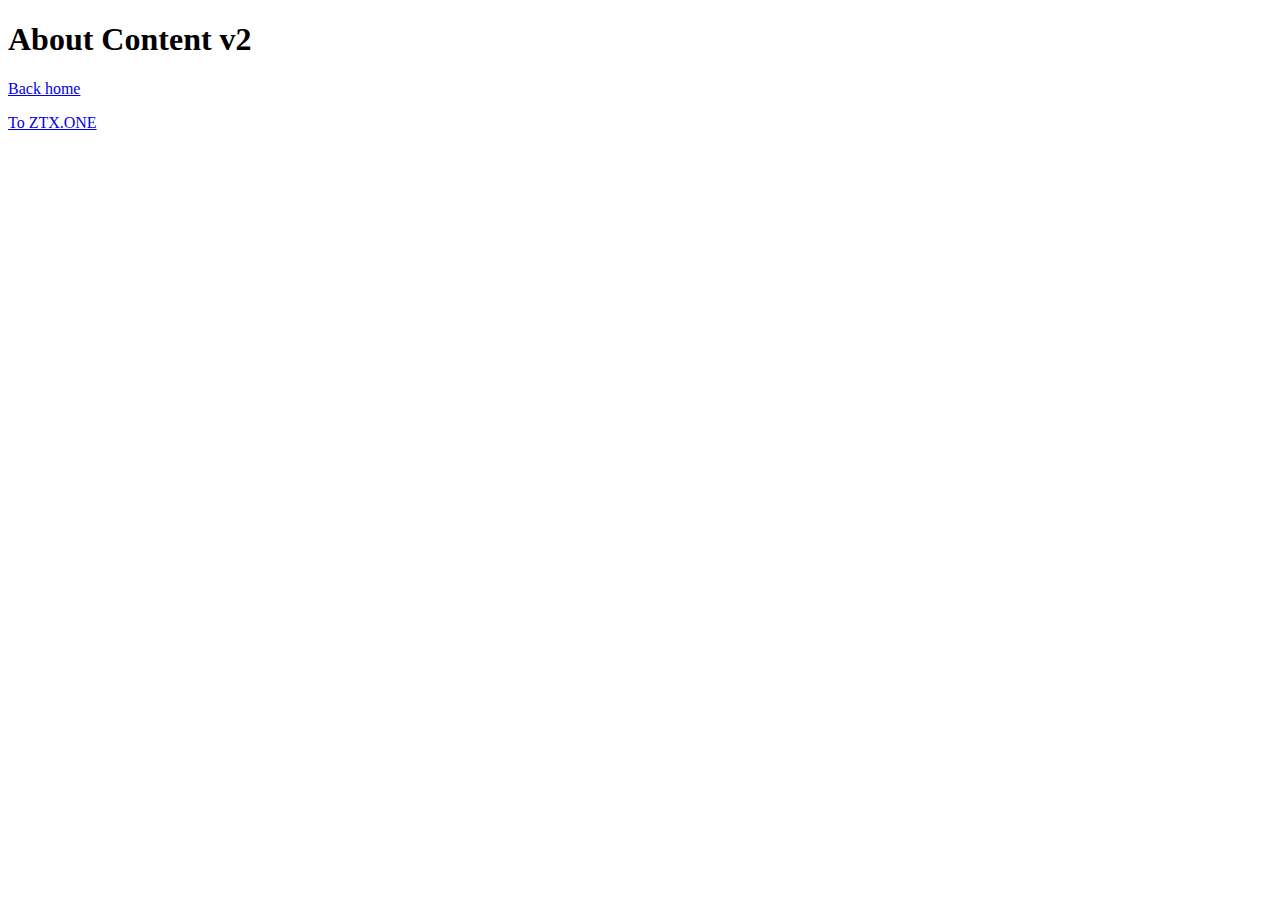
==== about/index.html @ c8207ef4 "Deploying to gh-pages from @ ztxone/content-studio@047d73723416e7c03d850577a4e1a92991ca681b 🚀" ====
<!DOCTYPE html><html  data-capo=""><head><meta charset="utf-8">
<meta name="viewport" content="width=device-width, initial-scale=1">
<title>About Content v2</title>
<link rel="preload" as="fetch" crossorigin="anonymous" href="/about/_payload.json?eb422b44-5d65-4be3-b920-f5475bf0049c">
<link rel="modulepreload" as="script" crossorigin href="/_nuxt/C28Rk9_4.js">
<link rel="modulepreload" as="script" crossorigin href="/_nuxt/CXML4SEi.js">
<link rel="modulepreload" as="script" crossorigin href="/_nuxt/BhsCc0Ih.js">
<link rel="modulepreload" as="script" crossorigin href="/_nuxt/vXjDVXbK.js">
<link rel="modulepreload" as="script" crossorigin href="/_nuxt/BVJzDsBt.js">
<link rel="modulepreload" as="script" crossorigin href="/_nuxt/DijhqNc1.js">
<link rel="modulepreload" as="script" crossorigin href="/_nuxt/C-v3KzvZ.js">
<link rel="modulepreload" as="script" crossorigin href="/_nuxt/Dnd51l0P.js">
<link rel="modulepreload" as="script" crossorigin href="/_nuxt/crPRwNrE.js">
<link rel="modulepreload" as="script" crossorigin href="/_nuxt/CEsEk-J1.js">
<link rel="modulepreload" as="script" crossorigin href="/_nuxt/DbexoAdp.js">
<link rel="modulepreload" as="script" crossorigin href="/_nuxt/DqfWPzbj.js">
<link rel="modulepreload" as="script" crossorigin href="/_nuxt/D1TQ4K6f.js">
<link rel="modulepreload" as="script" crossorigin href="/_nuxt/DleTBh4u.js">
<link rel="modulepreload" as="script" crossorigin href="/_nuxt/BiSNroCT.js">
<link rel="modulepreload" as="script" crossorigin href="/_nuxt/Dcuah-ht.js">
<link rel="modulepreload" as="script" crossorigin href="/_nuxt/Dfoa3gWt.js">
<link rel="prefetch" as="style" href="/_nuxt/useStudio.Dkj-KCtF.css">
<link rel="prefetch" as="script" crossorigin href="/_nuxt/C1rsYM-X.js">
<link rel="prefetch" as="script" crossorigin href="/_nuxt/UVH-WMcz.js">
<link rel="prefetch" as="script" crossorigin href="/_nuxt/gECd3tb3.js">
<meta property="og:title" content="About Content v2">
<meta name="description" content="Back home">
<meta property="og:description" content="Back home">
<script type="module" src="/_nuxt/C28Rk9_4.js" crossorigin></script></head><body><div id="__nuxt"><div><main><!--[--><div><h1 id="about-content-v2"><!--[-->About Content v2<!--]--></h1><p><!--[--><a href="/" class=""><!--[-->Back home<!--]--></a><!--]--></p><p><!--[--><a href="https://ztx.one" rel="nofollow"><!--[-->To ZTX.ONE<!--]--></a><!--]--></p></div><!--]--></main></div></div><div id="teleports"></div><script type="application/json" id="__NUXT_DATA__" data-ssr="true" data-src="/about/_payload.json?eb422b44-5d65-4be3-b920-f5475bf0049c">[{"state":1,"once":3,"_errors":4,"serverRendered":7,"path":8,"prerenderedAt":9},["Reactive",2],{},["Set"],["ShallowReactive",5],{"content-query-RizbiHReX6":6},null,true,"/about",1721431828438]</script>
<script>window.__NUXT__={};window.__NUXT__.config={public:{mdc:{components:{prose:true,map:{p:"prose-p",a:"prose-a",blockquote:"prose-blockquote","code-inline":"prose-code-inline",code:"ProseCodeInline",em:"prose-em",h1:"prose-h1",h2:"prose-h2",h3:"prose-h3",h4:"prose-h4",h5:"prose-h5",h6:"prose-h6",hr:"prose-hr",img:"prose-img",ul:"prose-ul",ol:"prose-ol",li:"prose-li",strong:"prose-strong",table:"prose-table",thead:"prose-thead",tbody:"prose-tbody",td:"prose-td",th:"prose-th",tr:"prose-tr"}},headings:{anchorLinks:{h1:false,h2:true,h3:true,h4:true,h5:false,h6:false}}},content:{locales:[],defaultLocale:"",integrity:1721431812890,experimental:{stripQueryParameters:false,advanceQuery:false,clientDB:false},respectPathCase:false,api:{baseURL:"/api/_content"},navigation:{fields:[]},tags:{p:"prose-p",a:"prose-a",blockquote:"prose-blockquote","code-inline":"prose-code-inline",code:"ProseCodeInline",em:"prose-em",h1:"prose-h1",h2:"prose-h2",h3:"prose-h3",h4:"prose-h4",h5:"prose-h5",h6:"prose-h6",hr:"prose-hr",img:"prose-img",ul:"prose-ul",ol:"prose-ol",li:"prose-li",strong:"prose-strong",table:"prose-table",thead:"prose-thead",tbody:"prose-tbody",td:"prose-td",th:"prose-th",tr:"prose-tr"},highlight:false,wsUrl:"",documentDriven:false,host:"",trailingSlash:false,search:"",contentHead:true,anchorLinks:{depth:4,exclude:[1]}},studio:{apiURL:"https://dev-api.nuxt.studio",iframeMessagingAllowedOrigins:""}},app:{baseURL:"/",buildId:"eb422b44-5d65-4be3-b920-f5475bf0049c",buildAssetsDir:"/_nuxt/",cdnURL:""}}</script></body></html>
---- _nuxt/useStudio.Dkj-KCtF.css ----
body.__preview_enabled{padding-bottom:50px}#__nuxt_preview[data-v-733fbbab]{align-items:center;-webkit-backdrop-filter:blur(20px);backdrop-filter:blur(20px);background:#ffffff4d;border-top:1px solid #eee;bottom:-60px;color:#000;display:flex;font-family:Helvetica,sans-serif;font-size:16px;font-weight:500;gap:10px;height:50px;justify-content:center;left:0;position:fixed;right:0;transition:bottom .3s ease-in-out;z-index:10000}#__nuxt_preview.__preview_ready[data-v-733fbbab]{bottom:0}#__preview_background[data-v-733fbbab]{-webkit-backdrop-filter:blur(8px);backdrop-filter:blur(8px);background:#ffffff4d;height:100vh;left:0;position:fixed;top:0;width:100vw;z-index:9000}#__preview_loader[data-v-733fbbab]{align-items:center;color:#000;display:flex;flex-direction:column;font-family:system-ui,-apple-system,BlinkMacSystemFont,Segoe UI,Roboto,Oxygen,Ubuntu,Cantarell,Open Sans,Helvetica Neue,sans-serif;font-size:1.4rem;gap:8px;left:50%;position:fixed;top:50%;transform:translate(-50%,-50%);z-index:9500}#__preview_loader p[data-v-733fbbab]{margin:10px 0}.dark #__preview_background[data-v-733fbbab],.dark-mode #__preview_background[data-v-733fbbab]{background:#0000004d}.dark #__preview_loader[data-v-733fbbab],.dark-mode #__preview_loader[data-v-733fbbab]{color:#fff}.preview-loading-enter-active[data-v-733fbbab],.preview-loading-leave-active[data-v-733fbbab]{transition:opacity .4s}.preview-loading-enter[data-v-733fbbab],.preview-loading-leave-to[data-v-733fbbab]{opacity:0}#__preview_loading_icon[data-v-733fbbab]{animation:spin-733fbbab 1s linear infinite}.dark #__nuxt_preview[data-v-733fbbab],.dark-mode #__nuxt_preview[data-v-733fbbab]{background:#0000004d;border-top:1px solid #111;color:#fff}#__nuxt_preview svg[data-v-733fbbab]{color:#000;display:inline-block;height:30px;width:30px}.dark #__nuxt_preview svg[data-v-733fbbab],.dark-mode #__nuxt_preview svg[data-v-733fbbab]{color:#fff}button[data-v-733fbbab]{background:transparent;border:1px solid rgba(0,0,0,.2);border-radius:3px;box-shadow:none;color:#000c;cursor:pointer;display:inline-block;font-size:14px;font-weight:400;line-height:1rem;margin:0;padding:4px 10px;text-align:center;transition:none;width:auto}button[data-v-733fbbab]:hover{border-color:#0006;color:#000000e6}.dark button[data-v-733fbbab],.dark-mode button[data-v-733fbbab]{border-color:#fff3;color:#d3d3d3}.dark button[data-v-733fbbab]:hover,.dark-mode button[data-v-733fbbab]:hover{border-color:#fff6;color:#fff}#__nuxt_preview button[data-v-733fbbab]:focus,#__nuxt_preview button[data-v-733fbbab]:hover{background:#0000001a}#__nuxt_preview button[data-v-733fbbab]:active{background:#0003}.dark #__nuxt_preview button[data-v-733fbbab],.dark-mode #__nuxt_preview button[data-v-733fbbab]{border:1px solid hsla(0,0%,100%,.2);color:#fffc}.dark #__nuxt_preview button[data-v-733fbbab]:hover,.dark-mode #__nuxt_preview button[data-v-733fbbab]:focus{background:#ffffff1a}.dark #__nuxt_preview button[data-v-733fbbab]:active,.dark-mode #__nuxt_preview button[data-v-733fbbab]:active{background:#fff3}a[data-v-733fbbab]{font-weight:600}#__nuxt_preview.__preview_refreshing button[data-v-733fbbab],#__nuxt_preview.__preview_refreshing span[data-v-733fbbab],#__nuxt_preview.__preview_refreshing svg[data-v-733fbbab]{animation:nuxt_pulsate-733fbbab 1s ease-out;animation-iteration-count:infinite;opacity:.5}@keyframes nuxt_pulsate-733fbbab{0%{opacity:1}50%{opacity:.5}to{opacity:1}}@keyframes spin-733fbbab{0%{transform:rotate(1turn)}to{transform:rotate(0)}}
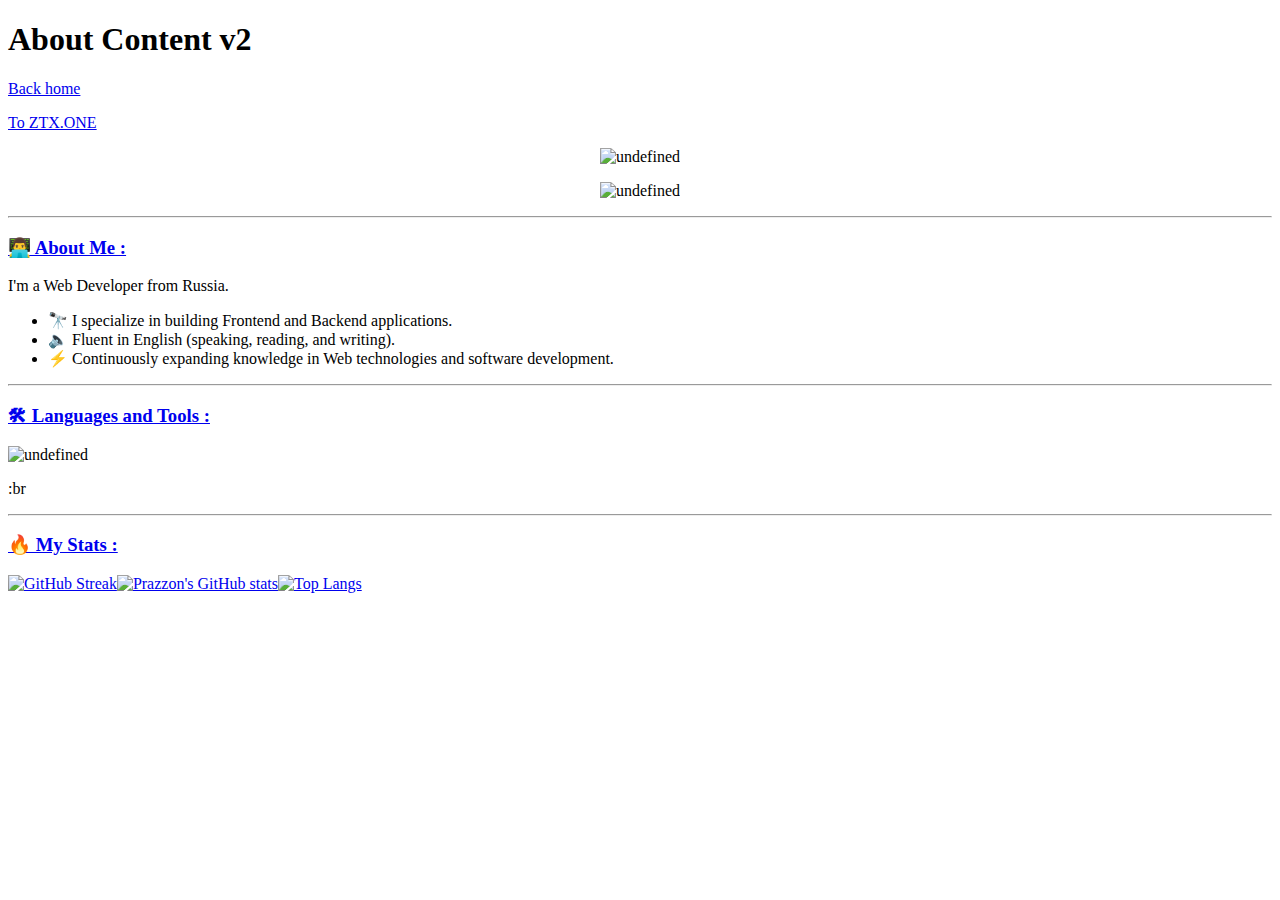
==== commit 14a77422: "Deploying to gh-pages from @ ztxone/content-studio@606b2007bdda5e8a00f535d4dce907f322dcef67 🚀" ====
--- a/about/index.html
+++ b/about/index.html
@@ -1,30 +1,35 @@
-<!DOCTYPE html><html  data-capo=""><head><meta charset="utf-8">
+<!DOCTYPE html><html><head><meta charset="utf-8">
 <meta name="viewport" content="width=device-width, initial-scale=1">
 <title>About Content v2</title>
-<link rel="preload" as="fetch" crossorigin="anonymous" href="/about/_payload.json?eb422b44-5d65-4be3-b920-f5475bf0049c">
-<link rel="modulepreload" as="script" crossorigin href="/_nuxt/C28Rk9_4.js">
-<link rel="modulepreload" as="script" crossorigin href="/_nuxt/CXML4SEi.js">
-<link rel="modulepreload" as="script" crossorigin href="/_nuxt/BhsCc0Ih.js">
-<link rel="modulepreload" as="script" crossorigin href="/_nuxt/vXjDVXbK.js">
-<link rel="modulepreload" as="script" crossorigin href="/_nuxt/BVJzDsBt.js">
-<link rel="modulepreload" as="script" crossorigin href="/_nuxt/DijhqNc1.js">
+<link rel="preload" as="fetch" crossorigin="anonymous" href="/about/_payload.json?53c042e5-6cc5-4f63-9df5-4115c1a36a0e">
+<link rel="modulepreload" as="script" crossorigin href="/_nuxt/DvrKXZxJ.js">
+<link rel="modulepreload" as="script" crossorigin href="/_nuxt/B5AFh19I.js">
+<link rel="modulepreload" as="script" crossorigin href="/_nuxt/8Q5THetV.js">
+<link rel="modulepreload" as="script" crossorigin href="/_nuxt/CSxdgrbK.js">
+<link rel="modulepreload" as="script" crossorigin href="/_nuxt/CvVySeNV.js">
 <link rel="modulepreload" as="script" crossorigin href="/_nuxt/C-v3KzvZ.js">
-<link rel="modulepreload" as="script" crossorigin href="/_nuxt/Dnd51l0P.js">
-<link rel="modulepreload" as="script" crossorigin href="/_nuxt/crPRwNrE.js">
-<link rel="modulepreload" as="script" crossorigin href="/_nuxt/CEsEk-J1.js">
-<link rel="modulepreload" as="script" crossorigin href="/_nuxt/DbexoAdp.js">
-<link rel="modulepreload" as="script" crossorigin href="/_nuxt/DqfWPzbj.js">
-<link rel="modulepreload" as="script" crossorigin href="/_nuxt/D1TQ4K6f.js">
-<link rel="modulepreload" as="script" crossorigin href="/_nuxt/DleTBh4u.js">
-<link rel="modulepreload" as="script" crossorigin href="/_nuxt/BiSNroCT.js">
-<link rel="modulepreload" as="script" crossorigin href="/_nuxt/Dcuah-ht.js">
-<link rel="modulepreload" as="script" crossorigin href="/_nuxt/Dfoa3gWt.js">
-<link rel="prefetch" as="style" href="/_nuxt/useStudio.Dkj-KCtF.css">
-<link rel="prefetch" as="script" crossorigin href="/_nuxt/C1rsYM-X.js">
-<link rel="prefetch" as="script" crossorigin href="/_nuxt/UVH-WMcz.js">
-<link rel="prefetch" as="script" crossorigin href="/_nuxt/gECd3tb3.js">
+<link rel="modulepreload" as="script" crossorigin href="/_nuxt/CxYJgpPD.js">
+<link rel="modulepreload" as="script" crossorigin href="/_nuxt/C7A3J9QD.js">
+<link rel="modulepreload" as="script" crossorigin href="/_nuxt/BDpkhsxc.js">
+<link rel="modulepreload" as="script" crossorigin href="/_nuxt/-EneAreS.js">
+<link rel="modulepreload" as="script" crossorigin href="/_nuxt/DI_a5iO4.js">
+<link rel="modulepreload" as="script" crossorigin href="/_nuxt/CQ7NgOuX.js">
+<link rel="modulepreload" as="script" crossorigin href="/_nuxt/C3GlCXo1.js">
+<link rel="modulepreload" as="script" crossorigin href="/_nuxt/j84FRsvf.js">
+<link rel="modulepreload" as="script" crossorigin href="/_nuxt/BQV0cGr8.js">
+<link rel="modulepreload" as="script" crossorigin href="/_nuxt/BUjMbp9z.js">
+<link rel="modulepreload" as="script" crossorigin href="/_nuxt/BJNcQITQ.js">
+<link rel="modulepreload" as="script" crossorigin href="/_nuxt/DTnp3CJT.js">
+<link rel="modulepreload" as="script" crossorigin href="/_nuxt/CuaopqY-.js">
+<link rel="modulepreload" as="script" crossorigin href="/_nuxt/C8gMFleS.js">
+<link rel="modulepreload" as="script" crossorigin href="/_nuxt/gVrYxZIo.js">
+<link rel="preload" as="fetch" fetchpriority="low" crossorigin="anonymous" href="/_nuxt/builds/meta/53c042e5-6cc5-4f63-9df5-4115c1a36a0e.json">
+<link rel="prefetch" as="style" crossorigin href="/_nuxt/useStudio.C4aLm9SG.css">
+<link rel="prefetch" as="script" crossorigin href="/_nuxt/D6Q_t7AZ.js">
+<link rel="prefetch" as="script" crossorigin href="/_nuxt/B4buHiAk.js">
+<link rel="prefetch" as="script" crossorigin href="/_nuxt/CFt_SNAl.js">
 <meta property="og:title" content="About Content v2">
 <meta name="description" content="Back home">
 <meta property="og:description" content="Back home">
-<script type="module" src="/_nuxt/C28Rk9_4.js" crossorigin></script></head><body><div id="__nuxt"><div><main><!--[--><div><h1 id="about-content-v2"><!--[-->About Content v2<!--]--></h1><p><!--[--><a href="/" class=""><!--[-->Back home<!--]--></a><!--]--></p><p><!--[--><a href="https://ztx.one" rel="nofollow"><!--[-->To ZTX.ONE<!--]--></a><!--]--></p></div><!--]--></main></div></div><div id="teleports"></div><script type="application/json" id="__NUXT_DATA__" data-ssr="true" data-src="/about/_payload.json?eb422b44-5d65-4be3-b920-f5475bf0049c">[{"state":1,"once":3,"_errors":4,"serverRendered":7,"path":8,"prerenderedAt":9},["Reactive",2],{},["Set"],["ShallowReactive",5],{"content-query-RizbiHReX6":6},null,true,"/about",1721431828438]</script>
-<script>window.__NUXT__={};window.__NUXT__.config={public:{mdc:{components:{prose:true,map:{p:"prose-p",a:"prose-a",blockquote:"prose-blockquote","code-inline":"prose-code-inline",code:"ProseCodeInline",em:"prose-em",h1:"prose-h1",h2:"prose-h2",h3:"prose-h3",h4:"prose-h4",h5:"prose-h5",h6:"prose-h6",hr:"prose-hr",img:"prose-img",ul:"prose-ul",ol:"prose-ol",li:"prose-li",strong:"prose-strong",table:"prose-table",thead:"prose-thead",tbody:"prose-tbody",td:"prose-td",th:"prose-th",tr:"prose-tr"}},headings:{anchorLinks:{h1:false,h2:true,h3:true,h4:true,h5:false,h6:false}}},content:{locales:[],defaultLocale:"",integrity:1721431812890,experimental:{stripQueryParameters:false,advanceQuery:false,clientDB:false},respectPathCase:false,api:{baseURL:"/api/_content"},navigation:{fields:[]},tags:{p:"prose-p",a:"prose-a",blockquote:"prose-blockquote","code-inline":"prose-code-inline",code:"ProseCodeInline",em:"prose-em",h1:"prose-h1",h2:"prose-h2",h3:"prose-h3",h4:"prose-h4",h5:"prose-h5",h6:"prose-h6",hr:"prose-hr",img:"prose-img",ul:"prose-ul",ol:"prose-ol",li:"prose-li",strong:"prose-strong",table:"prose-table",thead:"prose-thead",tbody:"prose-tbody",td:"prose-td",th:"prose-th",tr:"prose-tr"},highlight:false,wsUrl:"",documentDriven:false,host:"",trailingSlash:false,search:"",contentHead:true,anchorLinks:{depth:4,exclude:[1]}},studio:{apiURL:"https://dev-api.nuxt.studio",iframeMessagingAllowedOrigins:""}},app:{baseURL:"/",buildId:"eb422b44-5d65-4be3-b920-f5475bf0049c",buildAssetsDir:"/_nuxt/",cdnURL:""}}</script></body></html>+<script type="module" src="/_nuxt/DvrKXZxJ.js" crossorigin></script></head><body><div id="__nuxt"><div><main><!--[--><div><h1 id="about-content-v2"><!--[-->About Content v2<!--]--></h1><p><!--[--><a href="/" class=""><!--[-->Back home<!--]--></a><!--]--></p><p><!--[--><a href="https://ztx.one" rel="nofollow"><!--[-->To ZTX.ONE<!--]--></a><!--]--></p><div align="center" id="header"><p><!--[--><img src="https://i.giphy.com/media/v1.Y2lkPTc5MGI3NjExeDZnaWZkOTk3NGx0dDlubDZmcHUzZWE1YXpkd2d1ZGk1YTJqc2JzdiZlcD12MV9pbnRlcm5hbF9naWZfYnlfaWQmY3Q9cw/RN8FdaB6T1bkkI5n4I/giphy.gif" alt="undefined" width="100"><!--]--></p><div id="badges"></div></div><div align="center"><p><!--[--><img src="https://media.giphy.com/media/dWesBcTLavkZuG35MI/giphy.gif" alt="undefined" width="600" height="300"><!--]--></p></div><hr><h3 id="about-me"><a href="#about-me"><!--[-->👨‍💻 About Me :<!--]--></a></h3><p><!--[-->I&#39;m a Web Developer from Russia.<!--]--></p><ul><!--[--><li><!--[-->🔭 I specialize in building Frontend and Backend applications.<!--]--></li><li><!--[-->🔈 Fluent in English (speaking, reading, and writing).<!--]--></li><li><!--[-->⚡ Continuously expanding knowledge in Web technologies and software development.<!--]--></li><!--]--></ul><hr><h3 id="languages-and-tools"><a href="#languages-and-tools"><!--[-->🛠 Languages and Tools :<!--]--></a></h3><p><!--[--><img src="https://skillicons.dev/icons?i=html,css,tailwindcss,javascript,typescript,vue,nuxtjs,nodejs,git,linux,docker" alt="undefined" width="{100}/"><!--]--></p><p><!--[-->:br<!--]--></p><hr><h3 id="my-stats"><a href="#my-stats"><!--[-->🔥 My Stats :<!--]--></a></h3><p><!--[--><a href="https://git.io/streak-stats" rel="nofollow"><!--[--><img src="https://github-readme-streak-stats.herokuapp.com?user=ztxone&amp;theme=dark&amp;hide_border=true&amp;border_radius=20&amp;mode=weekly" alt="GitHub Streak"><!--]--></a><a href="https://github.com/anuraghazra/github-readme-stats" rel="nofollow"><!--[--><img src="https://github-readme-stats.vercel.app/api?username=ztxone&amp;hide=contribs&amp;show_icons=true&amp;theme=vision-friendly-dark&amp;hide_border=true&amp;border_radius=20&amp;bg_color=151515" alt="Prazzon&#39;s GitHub stats"><!--]--></a><a href="https://github.com/anuraghazra/github-readme-stats" rel="nofollow"><!--[--><img src="https://github-readme-stats.vercel.app/api/top-langs/?username=ztxone&amp;layout=pie&amp;theme=vision-friendly-dark&amp;hide_border=true&amp;border_radius=20&amp;bg_color=151515" alt="Top Langs"><!--]--></a><!--]--></p></div><!--]--></main></div></div><div id="teleports"></div><script type="application/json" data-nuxt-data="nuxt-app" data-ssr="true" id="__NUXT_DATA__" data-src="/about/_payload.json?53c042e5-6cc5-4f63-9df5-4115c1a36a0e">[{"state":1,"once":3,"_errors":4,"serverRendered":7,"path":8,"prerenderedAt":9},["Reactive",2],{},["Set"],["ShallowReactive",5],{"content-query-RizbiHReX6":6},null,true,"/about",1741903951224]</script>
+<script>window.__NUXT__={};window.__NUXT__.config={public:{mdc:{components:{prose:true,map:{p:"prose-p",a:"prose-a",blockquote:"prose-blockquote","code-inline":"prose-code-inline",code:"ProseCodeInline",em:"prose-em",h1:"prose-h1",h2:"prose-h2",h3:"prose-h3",h4:"prose-h4",h5:"prose-h5",h6:"prose-h6",hr:"prose-hr",img:"prose-img",ul:"prose-ul",ol:"prose-ol",li:"prose-li",strong:"prose-strong",table:"prose-table",thead:"prose-thead",tbody:"prose-tbody",td:"prose-td",th:"prose-th",tr:"prose-tr"}},headings:{anchorLinks:{h1:false,h2:true,h3:true,h4:true,h5:false,h6:false}}},content:{locales:[],defaultLocale:"",integrity:1741903937961,experimental:{stripQueryParameters:false,advanceQuery:false,clientDB:false},respectPathCase:false,api:{baseURL:"/api/_content"},navigation:{fields:[]},tags:{p:"prose-p",a:"prose-a",blockquote:"prose-blockquote","code-inline":"prose-code-inline",code:"ProseCodeInline",em:"prose-em",h1:"prose-h1",h2:"prose-h2",h3:"prose-h3",h4:"prose-h4",h5:"prose-h5",h6:"prose-h6",hr:"prose-hr",img:"prose-img",ul:"prose-ul",ol:"prose-ol",li:"prose-li",strong:"prose-strong",table:"prose-table",thead:"prose-thead",tbody:"prose-tbody",td:"prose-td",th:"prose-th",tr:"prose-tr"},highlight:false,wsUrl:"",documentDriven:false,host:"",trailingSlash:false,search:"",contentHead:true,anchorLinks:{depth:4,exclude:[1]}},studio:{apiURL:"https://dev-api.nuxt.studio",iframeMessagingAllowedOrigins:""}},app:{baseURL:"/",buildId:"53c042e5-6cc5-4f63-9df5-4115c1a36a0e",buildAssetsDir:"/_nuxt/",cdnURL:""}}</script></body></html>--- a/_nuxt/useStudio.C4aLm9SG.css
+++ b/_nuxt/useStudio.C4aLm9SG.css
@@ -0,0 +1 @@
+body.__preview_enabled{padding-bottom:50px}#__nuxt_preview[data-v-8d4115db]{align-items:center;-webkit-backdrop-filter:blur(20px);backdrop-filter:blur(20px);background:#ffffff4d;border-top:1px solid #eee;bottom:-60px;color:#000;display:flex;font-family:Helvetica,sans-serif;font-size:16px;font-weight:500;gap:10px;height:50px;justify-content:center;left:0;position:fixed;right:0;transition:bottom .3s ease-in-out;z-index:10000}#__nuxt_preview.__preview_ready[data-v-8d4115db]{bottom:0}#__preview_background[data-v-8d4115db]{-webkit-backdrop-filter:blur(8px);backdrop-filter:blur(8px);background:#ffffff4d;height:100vh;left:0;position:fixed;top:0;width:100vw;z-index:9000}#__preview_loader[data-v-8d4115db]{align-items:center;color:#000;display:flex;flex-direction:column;font-family:system-ui,-apple-system,BlinkMacSystemFont,Segoe UI,Roboto,Oxygen,Ubuntu,Cantarell,Open Sans,Helvetica Neue,sans-serif;font-size:1.4rem;gap:8px;left:50%;position:fixed;top:50%;transform:translate(-50%,-50%);z-index:9500}#__preview_loader p[data-v-8d4115db]{margin:10px 0}.dark #__preview_background[data-v-8d4115db],.dark-mode #__preview_background[data-v-8d4115db]{background:#0000004d}.dark #__preview_loader[data-v-8d4115db],.dark-mode #__preview_loader[data-v-8d4115db]{color:#fff}.preview-loading-enter-active[data-v-8d4115db],.preview-loading-leave-active[data-v-8d4115db]{transition:opacity .4s}.preview-loading-enter[data-v-8d4115db],.preview-loading-leave-to[data-v-8d4115db]{opacity:0}#__preview_loading_icon[data-v-8d4115db]{animation:spin-8d4115db 1s linear infinite}.dark #__nuxt_preview[data-v-8d4115db],.dark-mode #__nuxt_preview[data-v-8d4115db]{background:#0000004d;border-top:1px solid #111;color:#fff}#__nuxt_preview svg[data-v-8d4115db]{color:#000;display:inline-block;height:30px;width:30px}.dark #__nuxt_preview svg[data-v-8d4115db],.dark-mode #__nuxt_preview svg[data-v-8d4115db]{color:#fff}button[data-v-8d4115db]{background:transparent;border:1px solid rgba(0,0,0,.2);border-radius:3px;box-shadow:none;color:#000c;cursor:pointer;display:inline-block;font-size:14px;font-weight:400;line-height:1rem;margin:0;padding:4px 10px;text-align:center;transition:none;width:auto}button[data-v-8d4115db]:hover{border-color:#0006;color:#000000e6}.dark button[data-v-8d4115db],.dark-mode button[data-v-8d4115db]{border-color:#fff3;color:#d3d3d3}.dark button[data-v-8d4115db]:hover,.dark-mode button[data-v-8d4115db]:hover{border-color:#fff6;color:#fff}#__nuxt_preview button[data-v-8d4115db]:focus,#__nuxt_preview button[data-v-8d4115db]:hover{background:#0000001a}#__nuxt_preview button[data-v-8d4115db]:active{background:#0003}.dark #__nuxt_preview button[data-v-8d4115db],.dark-mode #__nuxt_preview button[data-v-8d4115db]{border:1px solid hsla(0,0%,100%,.2);color:#fffc}.dark #__nuxt_preview button[data-v-8d4115db]:hover,.dark-mode #__nuxt_preview button[data-v-8d4115db]:focus{background:#ffffff1a}.dark #__nuxt_preview button[data-v-8d4115db]:active,.dark-mode #__nuxt_preview button[data-v-8d4115db]:active{background:#fff3}a[data-v-8d4115db]{font-weight:600}#__nuxt_preview.__preview_refreshing button[data-v-8d4115db],#__nuxt_preview.__preview_refreshing span[data-v-8d4115db],#__nuxt_preview.__preview_refreshing svg[data-v-8d4115db]{animation:nuxt_pulsate-8d4115db 1s ease-out;animation-iteration-count:infinite;opacity:.5}@keyframes nuxt_pulsate-8d4115db{0%{opacity:1}50%{opacity:.5}to{opacity:1}}@keyframes spin-8d4115db{0%{transform:rotate(1turn)}to{transform:rotate(0)}}
